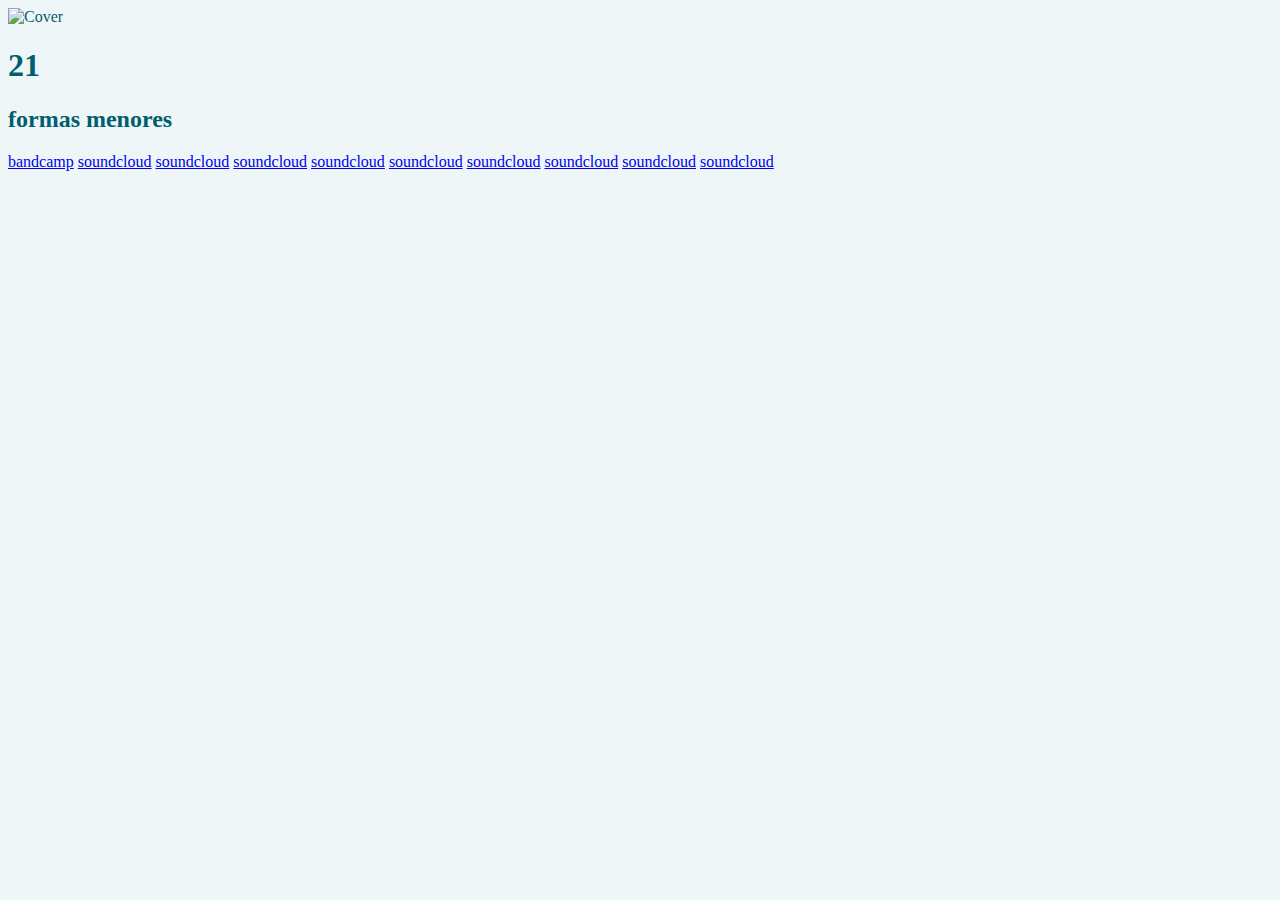
==== 21/index.html @ 0ce9b3b2 "21 to index" ====
<!DOCTYPE html>
<html lang="en">

<head>
    <meta charset="UTF-8">
    <meta name="viewport" content="width=device-width, initial-scale=1.0">
    <meta http-equiv="X-UA-Compatible" content="ie=edge">
    <meta name="twitter:card" content="summary">
    </meta>
    <meta name="twitter:site" content="@lnk" />
    <meta name="twitter:title" content="The Japanese Wife - FORMAS MENORES" />
    <meta name="twitter:description" content="Links to the track on streaming services." />
    <meta name="twitter:image" content="https://f4.bcbits.com/img/a3353100423_10.jpg" />
    <title>21 - formas menores</title>
    <link rel='stylesheet' href='https://dpalme.github.io/Peoria/css/peoria-0-5-0.css'>
    <link rel='stylesheet' href='https://dpalme.github.io/Peoria/css/normalize.css'>
    <script src="https://dpalmer.in/Peoria/peoria_2.js"></script>
</head>

<body style="color: #005F6F;background: #EEF6F8;">
    <div class="container mt-lg">
        <img src="https://f4.bcbits.com/img/a2018375996_10.jpg" alt="Cover" class="fixed col-5 mb-n">
        <div class="col-5 col-7-o col-margin-bottom">
            <h1 class="title-1">21</h1>
            <h2 class="my-n" style="text-transform: none;">formas menores</h2>
            <div class="mt-lg">
                <a href="https://formasmenores.bandcamp.com/album/21" class="d-block mb-sm">bandcamp</a>
                <a href="https://soundcloud.com/diego_pb/sets/21a" class="d-block mb-sm">soundcloud</a>
                <a href="https://soundcloud.com/diego_pb/sets/21a" class="d-block mb-sm">soundcloud</a>
                <a href="https://soundcloud.com/diego_pb/sets/21a" class="d-block mb-sm">soundcloud</a>
                <a href="https://soundcloud.com/diego_pb/sets/21a" class="d-block mb-sm">soundcloud</a>
                <a href="https://soundcloud.com/diego_pb/sets/21a" class="d-block mb-sm">soundcloud</a>
                <a href="https://soundcloud.com/diego_pb/sets/21a" class="d-block mb-sm">soundcloud</a>
                <a href="https://soundcloud.com/diego_pb/sets/21a" class="d-block mb-sm">soundcloud</a>
                <a href="https://soundcloud.com/diego_pb/sets/21a" class="d-block mb-sm">soundcloud</a>
                <a href="https://soundcloud.com/diego_pb/sets/21a" class="d-block mb-sm">soundcloud</a>
            </div>
        </div>
    </div>

    <script type="module">
        import * as THREE from 'https://threejs.org/build/three.module.js';

        let camera, scene, renderer, container;
        let theta = 0;

        const radius = 500;
        const frustumSize = 100;

        init();
        animate();

        function init() {
            container = object({
                type: "div",
                class: "overflow-h fixed center-a back"
            });
            document.body.appendChild(container);

            const aspect = window.innerWidth / window.innerHeight * 2;
            camera = new THREE.PerspectiveCamera(90, aspect, 1, 3000);
            camera.position.z = -2000

            scene = new THREE.Scene();
            scene.background = new THREE.Color(0xEEF6F8);

            const light = new THREE.DirectionalLight(0xFFFFFF, 1);
            light.position.set(1, 1, 1).normalize();
            scene.add(light);

            const geometry = new THREE.ConeGeometry(1, 10, 3);
            var materials = [new THREE.MeshBasicMaterial({color: 0x48B7CA}),
                new THREE.MeshBasicMaterial({color: 0xC0E3E9}),
                new THREE.MeshBasicMaterial({color: 0x89CFDB}),
                new THREE.MeshBasicMaterial({color: 0x71C9D5}),
                new THREE.MeshBasicMaterial({color: 0xFBFBFB}),
                new THREE.MeshBasicMaterial({color: 0xD8EDF0}),
                new THREE.MeshBasicMaterial({color: 0x6FC7D3})];

            for (let i = 0; i < 2000; i++) {
                const object = new THREE.Mesh(geometry, materials[Math.random() * materials.length << 0]);

                object.position.x = Math.random() * 800 - 400;
                object.position.y = Math.random() * 800 - 400;
                object.position.z = Math.random() * 800 - 400;

                object.rotation.x = Math.random() * Math.PI * 2;
                object.rotation.y = Math.random() * Math.PI * 2;
                object.rotation.z = Math.random() * Math.PI * 2;

                scene.add(object);
            }

            renderer = new THREE.WebGLRenderer({
                antialias: true
            });
            renderer.setPixelRatio(window.devicePixelRatio);
            renderer.setSize(window.innerWidth, window.innerHeight);
            container.appendChild(renderer.domElement);

            window.addEventListener('resize', onWindowResize, false);
        }

        function onWindowResize() {
            const aspect = window.innerWidth / window.innerHeight;
            camera.left = -frustumSize * aspect / 2;
            camera.right = frustumSize * aspect / 2;
            camera.top = frustumSize / 2;
            camera.bottom = -frustumSize / 2;

            camera.updateProjectionMatrix();
            renderer.setSize(window.innerWidth, window.innerHeight);
        }

        function animate() {
            requestAnimationFrame(animate);
            render();
        }

        function render() {
            theta += 0.01;
            var angle = THREE.MathUtils.degToRad(theta);
            camera.position.x = 2 * Math.sin(angle);
            camera.position.y = 2 * Math.sin(angle);
            camera.position.z = 2 * Math.cos(angle);
            camera.lookAt(scene.position);
            camera.updateMatrixWorld();

            renderer.render(scene, camera);
        }
    </script>
</body>

</html>
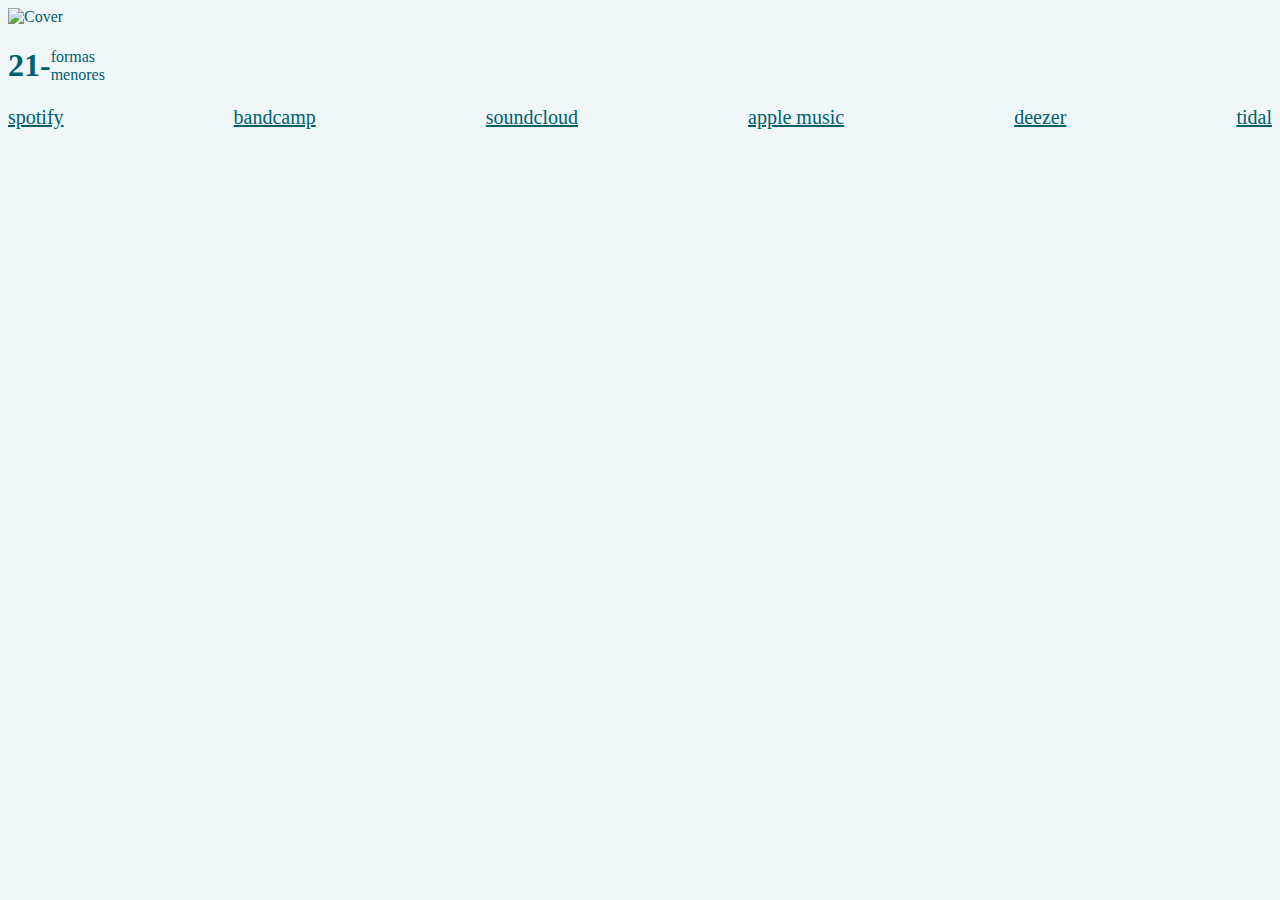
==== commit 3469bcf5: "new 21" ====
--- a/21/index.html
+++ b/21/index.html
@@ -15,25 +15,43 @@
     <link rel='stylesheet' href='https://dpalme.github.io/Peoria/css/peoria-0-5-0.css'>
     <link rel='stylesheet' href='https://dpalme.github.io/Peoria/css/normalize.css'>
     <script src="https://dpalmer.in/Peoria/peoria_2.js"></script>
+    <style>
+        a,
+        a:visited {
+            color: inherit
+        }
+
+        .flex {
+            display: flex;
+            flex-direction: row;
+            flex-wrap: wrap;
+            justify-content: space-between;
+            align-items: center;
+            align-content: center;
+        }
+
+        .just-l {
+            justify-content: start;
+        }
+    </style>
 </head>
 
 <body style="color: #005F6F;background: #EEF6F8;">
-    <div class="container mt-lg">
-        <img src="https://f4.bcbits.com/img/a2018375996_10.jpg" alt="Cover" class="fixed col-5 mb-n">
-        <div class="col-5 col-7-o col-margin-bottom">
-            <h1 class="title-1">21</h1>
-            <h2 class="my-n" style="text-transform: none;">formas menores</h2>
-            <div class="mt-lg">
-                <a href="https://formasmenores.bandcamp.com/album/21" class="d-block mb-sm">bandcamp</a>
-                <a href="https://soundcloud.com/diego_pb/sets/21a" class="d-block mb-sm">soundcloud</a>
-                <a href="https://soundcloud.com/diego_pb/sets/21a" class="d-block mb-sm">soundcloud</a>
-                <a href="https://soundcloud.com/diego_pb/sets/21a" class="d-block mb-sm">soundcloud</a>
-                <a href="https://soundcloud.com/diego_pb/sets/21a" class="d-block mb-sm">soundcloud</a>
-                <a href="https://soundcloud.com/diego_pb/sets/21a" class="d-block mb-sm">soundcloud</a>
-                <a href="https://soundcloud.com/diego_pb/sets/21a" class="d-block mb-sm">soundcloud</a>
-                <a href="https://soundcloud.com/diego_pb/sets/21a" class="d-block mb-sm">soundcloud</a>
-                <a href="https://soundcloud.com/diego_pb/sets/21a" class="d-block mb-sm">soundcloud</a>
-                <a href="https://soundcloud.com/diego_pb/sets/21a" class="d-block mb-sm">soundcloud</a>
+    <div class="container">
+        <img src="https://f4.bcbits.com/img/a2018375996_10.jpg" alt="Cover"
+            class="fixed col-5 mb-n back image-cover mt-sm">
+        <div class="col-5 col-7-o">
+            <div class="flex just-l mb-1">
+                <h1 class="title-1">21-</h1>
+                <span class="h2 lh-1">formas<br>menores</span>
+            </div>
+            <div class="flex" style="font-size: 1.25rem">
+                <a href="https://soundcloud.com/diego_pb/sets/21a" class="d-block mb-sm mr-1">spotify</a>
+                <a href="https://formasmenores.bandcamp.com/album/21" class="d-block mb-sm mr-1">bandcamp</a>
+                <a href="https://soundcloud.com/diego_pb/sets/21a" class="d-block mb-sm mr-1">soundcloud</a>
+                <a href="https://soundcloud.com/diego_pb/sets/21a" class="d-block mb-sm mr-1">apple music</a>
+                <a href="https://soundcloud.com/diego_pb/sets/21a" class="d-block mb-sm mr-1">deezer</a>
+                <a href="https://soundcloud.com/diego_pb/sets/21a" class="d-block mb-sm mr-1">tidal</a>
             </div>
         </div>
     </div>
@@ -53,7 +71,8 @@
         function init() {
             container = object({
                 type: "div",
-                class: "overflow-h fixed center-a back"
+                class: "overflow-h fixed center-a back-2",
+                style: "filter: saturate(60%)"
             });
             document.body.appendChild(container);
 
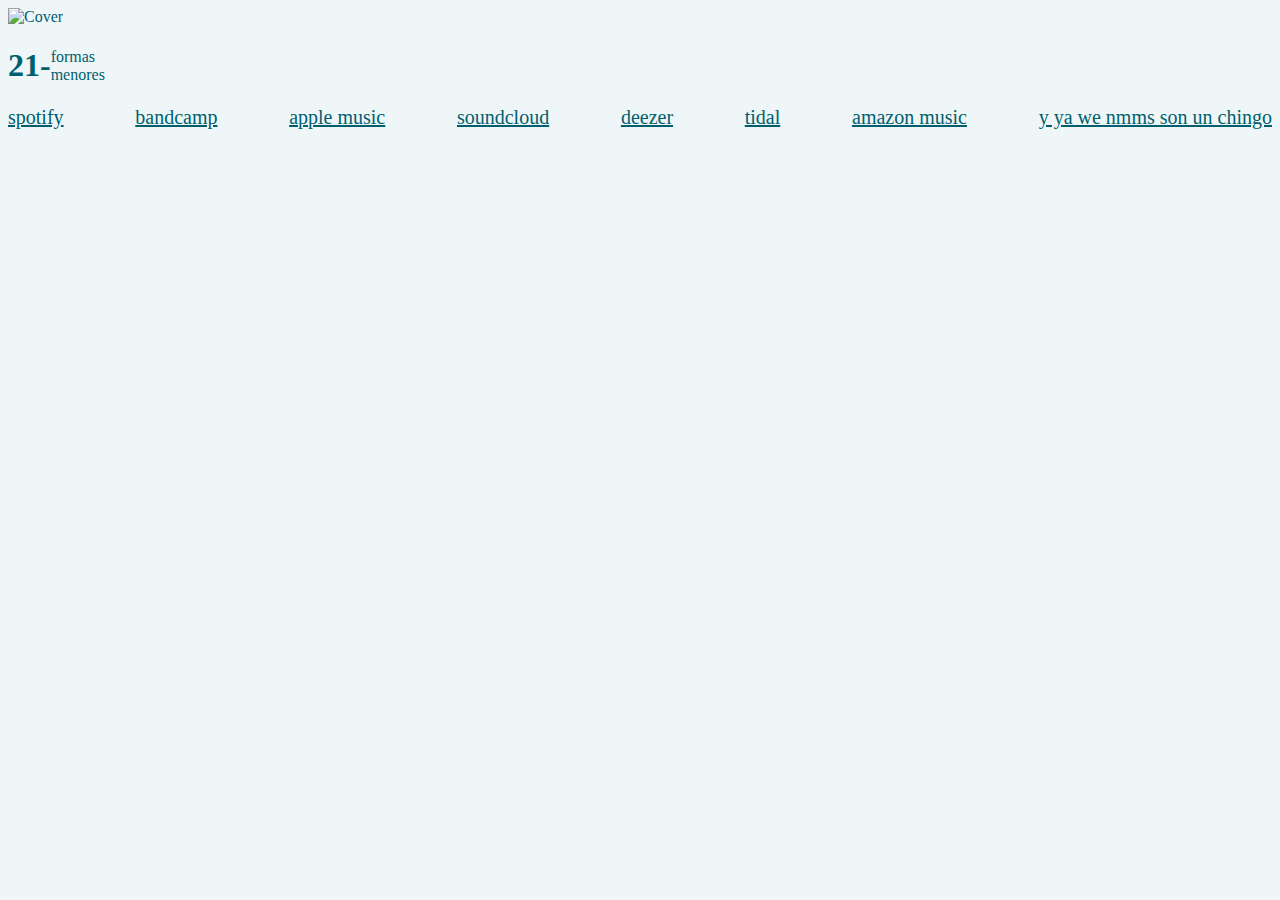
==== commit 9eb9d67c: "updated links" ====
--- a/21/index.html
+++ b/21/index.html
@@ -48,10 +48,12 @@
             <div class="flex" style="font-size: 1.25rem">
                 <a href="https://soundcloud.com/diego_pb/sets/21a" class="d-block mb-sm mr-1">spotify</a>
                 <a href="https://formasmenores.bandcamp.com/album/21" class="d-block mb-sm mr-1">bandcamp</a>
+                <a href="https://music.apple.com/us/album/21-ep/1567476187" class="d-block mb-sm mr-1">apple music</a>
                 <a href="https://soundcloud.com/diego_pb/sets/21a" class="d-block mb-sm mr-1">soundcloud</a>
-                <a href="https://soundcloud.com/diego_pb/sets/21a" class="d-block mb-sm mr-1">apple music</a>
-                <a href="https://soundcloud.com/diego_pb/sets/21a" class="d-block mb-sm mr-1">deezer</a>
-                <a href="https://soundcloud.com/diego_pb/sets/21a" class="d-block mb-sm mr-1">tidal</a>
+                <a href="https://deezer.page.link/PJtK6PkLX6xX2YZPA" class="d-block mb-sm mr-1">deezer</a>
+                <a href="https://tidal.com/browse/album/184085669" class="d-block mb-sm mr-1">tidal</a>
+                <a href="https://music.amazon.com.mx/albums/B094XG6HSM" class="d-block mb-sm mr-1">amazon music</a>
+                <a href="" class="d-block mb-sm mr-1">y ya we nmms son un chingo</a>
             </div>
         </div>
     </div>
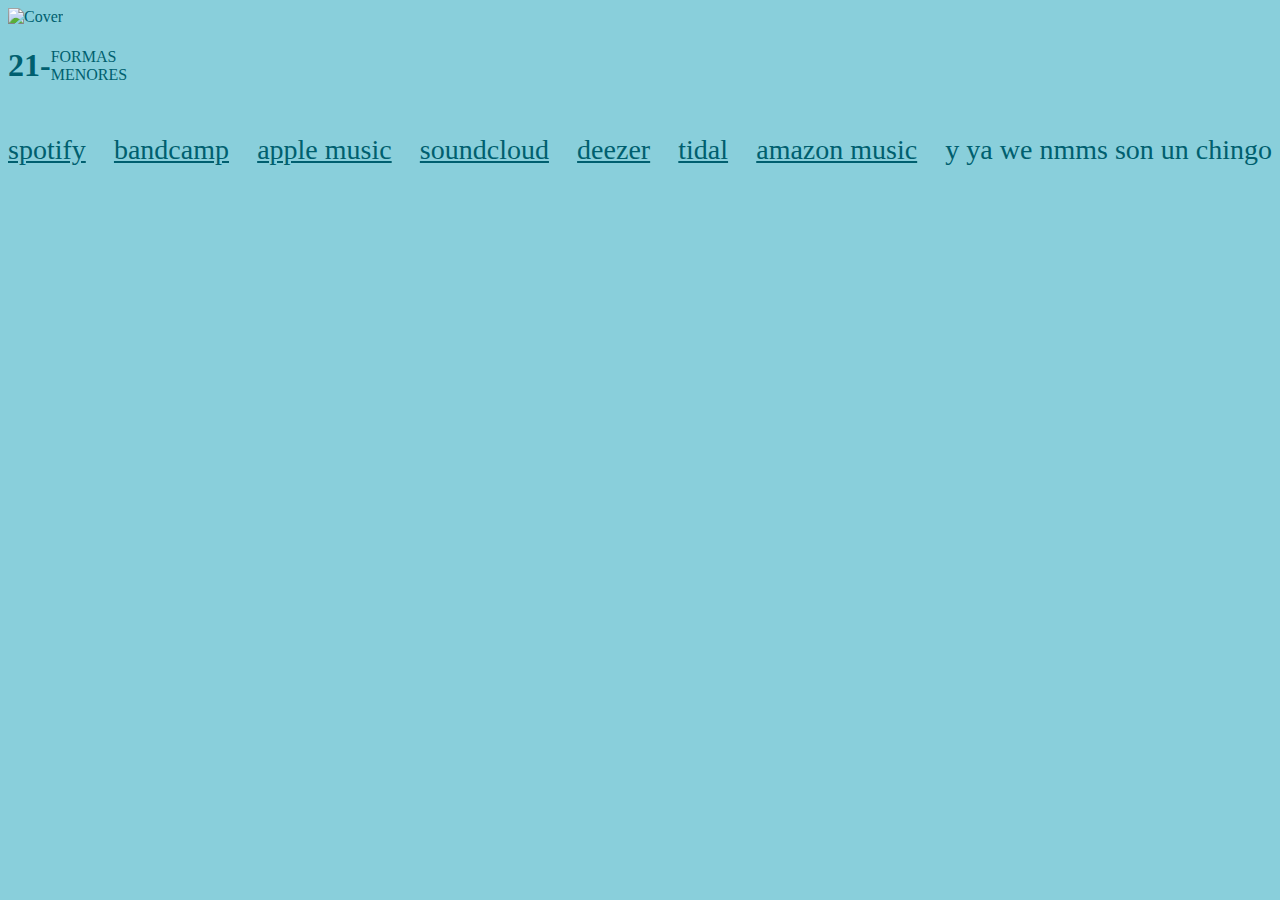
==== commit eb5baee6: "ALL CAPS" ====
--- a/21/index.html
+++ b/21/index.html
@@ -7,18 +7,19 @@
     <meta http-equiv="X-UA-Compatible" content="ie=edge">
     <meta name="twitter:card" content="summary">
     </meta>
-    <meta name="twitter:site" content="@lnk" />
-    <meta name="twitter:title" content="The Japanese Wife - FORMAS MENORES" />
-    <meta name="twitter:description" content="Links to the track on streaming services." />
-    <meta name="twitter:image" content="https://f4.bcbits.com/img/a3353100423_10.jpg" />
-    <title>21 - formas menores</title>
+    <meta name="og:title" content="21 - formas menores" />
+    <meta name="og:description" content="Links to the track on streaming services." />
+    <meta name="og:image" content="https://f4.bcbits.com/img/a2018375996_10.jpg" />
+    <link rel="icon" type="image/jpg" href="https://f4.bcbits.com/img/a2018375996_10.jpg">
+    <title>21 - FORMAS MENORES</title>
     <link rel='stylesheet' href='https://dpalme.github.io/Peoria/css/peoria-0-5-0.css'>
     <link rel='stylesheet' href='https://dpalme.github.io/Peoria/css/normalize.css'>
     <script src="https://dpalmer.in/Peoria/peoria_2.js"></script>
     <style>
         a,
         a:visited {
-            color: inherit
+            color: inherit;
+            font-size: inherit;
         }
 
         .flex {
@@ -36,24 +37,24 @@
     </style>
 </head>
 
-<body style="color: #005F6F;background: #EEF6F8;">
+<body style="color: #005F6F;background: #89CFDB;">
     <div class="container">
         <img src="https://f4.bcbits.com/img/a2018375996_10.jpg" alt="Cover"
             class="fixed col-5 mb-n back image-cover mt-sm">
         <div class="col-5 col-7-o">
             <div class="flex just-l mb-1">
                 <h1 class="title-1">21-</h1>
-                <span class="h2 lh-1">formas<br>menores</span>
+                <span class="h2 lh-1">FORMAS<br>MENORES</span>
             </div>
-            <div class="flex" style="font-size: 1.25rem">
-                <a href="https://soundcloud.com/diego_pb/sets/21a" class="d-block mb-sm mr-1">spotify</a>
+            <div class="flex black" style="font-size: 1.75rem">
+                <a href="" class="d-block mb-sm mr-1">spotify</a>
                 <a href="https://formasmenores.bandcamp.com/album/21" class="d-block mb-sm mr-1">bandcamp</a>
                 <a href="https://music.apple.com/us/album/21-ep/1567476187" class="d-block mb-sm mr-1">apple music</a>
                 <a href="https://soundcloud.com/diego_pb/sets/21a" class="d-block mb-sm mr-1">soundcloud</a>
                 <a href="https://deezer.page.link/PJtK6PkLX6xX2YZPA" class="d-block mb-sm mr-1">deezer</a>
                 <a href="https://tidal.com/browse/album/184085669" class="d-block mb-sm mr-1">tidal</a>
                 <a href="https://music.amazon.com.mx/albums/B094XG6HSM" class="d-block mb-sm mr-1">amazon music</a>
-                <a href="" class="d-block mb-sm mr-1">y ya we nmms son un chingo</a>
+                <p class="d-block mb-sm mr-1">y ya we nmms son un chingo</p>
             </div>
         </div>
     </div>
@@ -83,7 +84,7 @@
             camera.position.z = -2000
 
             scene = new THREE.Scene();
-            scene.background = new THREE.Color(0xEEF6F8);
+            scene.background = new THREE.Color(0x89CFDB);
 
             const light = new THREE.DirectionalLight(0xFFFFFF, 1);
             light.position.set(1, 1, 1).normalize();
@@ -92,7 +93,6 @@
             const geometry = new THREE.ConeGeometry(1, 10, 3);
             var materials = [new THREE.MeshBasicMaterial({color: 0x48B7CA}),
                 new THREE.MeshBasicMaterial({color: 0xC0E3E9}),
-                new THREE.MeshBasicMaterial({color: 0x89CFDB}),
                 new THREE.MeshBasicMaterial({color: 0x71C9D5}),
                 new THREE.MeshBasicMaterial({color: 0xFBFBFB}),
                 new THREE.MeshBasicMaterial({color: 0xD8EDF0}),
